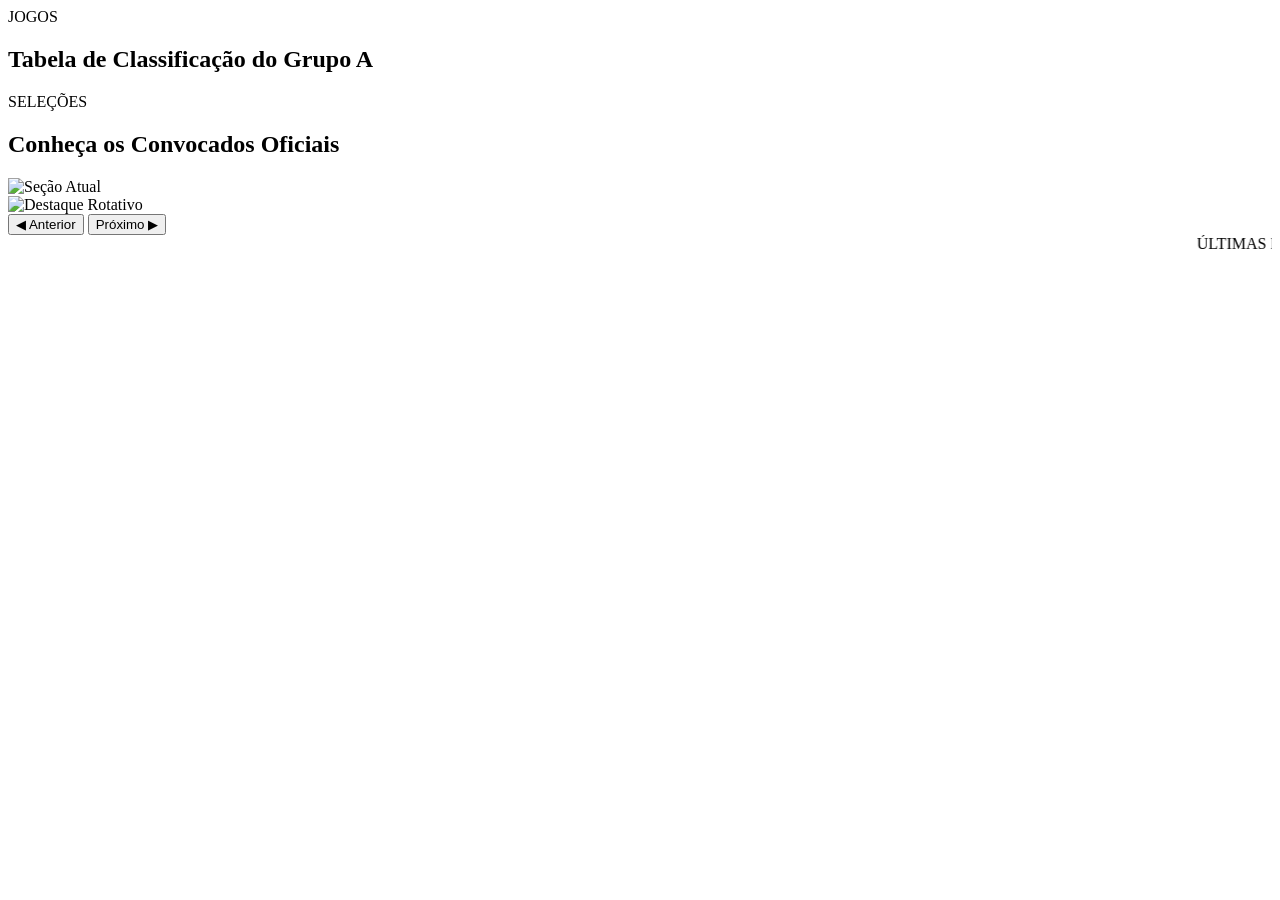
==== index.html @ b3cc1365 "Add initial HTML structure for Kifky site" ====
<!DOCTYPE html>
<html lang="pt-BR">
<head>
    <meta charset="UTF-8">
    <meta name="viewport" content="width=device-width, initial-scale=1.0">
    <title>Kifky</title>
    <link rel="icon" type="image/png" href="https://media.discordapp.net/attachments/1498831907524186187/1512256358727286845/Untitled_Project-removebg-preview.png?ex=6a2416bc&is=6a22c53c&hm=9fde72d2dab9176626ec7f5e4a6e27e63dd603d4a346d21ea1b6b0bdc109d21a&=&format=webp&quality=lossless">
    <link rel="stylesheet" href="style.css">
</head>
<body>

        <main class="hub-container">
        

        <div class="coluna-direita">

            <div class="tag-categoria" id="texto-tag">JOGOS</div>


            <h2 class="titulo-secao" id="texto-titulo">Tabela de Classificação do Grupo A</h2>





        </div>
            <div class="tag-categoria" id="texto-tag">SELEÇÕES</div>
            <h2 class="titulo-secao" id="texto-titulo">Conheça os Convocados Oficiais</h2>
                <div class="coluna-esquerda bord">
            <img id="imagem-principal" src="https://meuvozao.com/wp-content/uploads/2022/04/20180816185251_527.jpeg" alt="Seção Atual">
            <div class="conteudo-sobreposto">
            <div class="slide-secundario">
                <img id="imagem-secundaria" src="https://static.vecteezy.com/system/resources/thumbnails/027/829/024/small/close-up-of-many-soccer-players-kicking-a-football-on-a-field-competition-scene-created-with-generative-ai-technology-photo.jpg" alt="Destaque Rotativo" >
            </div>
            
            <div class="controles-navegacao">
                <button type="button" onclick="mudarSessao(-1)">◀ Anterior</button>
                <button type="button" onclick="mudarSessao(1)">Próximo ▶</button>
            </div>
        </div>
    </main>



            <footer class="barra-carrossel-preta">
        <marquee behavior="scroll" direction="left" scrollamount="6">
             ÚLTIMAS NOTÍCIAS: Brasil estreia com vitória de 3x0! |  França e Argentina empatam em jogo eletrizante! |  KIKFY traz a cobertura completa direto do Qatar!
        </marquee>
    </footer>


    <script>

        const sessoesConteudo = [
            {
                tag: "JOGOS",
                titulo: "Tabela de Classificação do Grupo A",
                imgPrincipal: "https://www.shutterstock.com/image-photo/football-world-championship-soccer-player-600nw-2253076431.jpg"
            },
            {
                tag: "NOTÍCIAS",
                titulo: "Confira os Melhores Momentos da Rodada",
                imgPrincipal: "https://t3.ftcdn.net/jpg/12/38/29/06/360_F_1238290667_9GSAnNwNzyOe9cJXVfCmA6jpbv2SkdBd.jpg"
            },
            {
                tag: "SELEÇÕES",
                titulo: "Conheça os Convocados Oficiais",
                imgPrincipal: "https://img.olympics.com/images/image/private/t_s_16_9_g_auto/t_s_w1460/f_auto/primary/eokdbna3vwfkkb8t1yyy" 
            }
        ];

        let sessaoAtualIndex = 0;


        function mudarSessao(direcao) {
            sessaoAtualIndex += direcao;
            

            if (sessaoAtualIndex >= sessoesConteudo.length) sessaoAtualIndex = 0;
            if (sessaoAtualIndex < 0) sessaoAtualIndex = sessoesConteudo.length - 1;

            document.getElementById("texto-tag").innerText = sessoesConteudo[sessaoAtualIndex].tag;
            document.getElementById("texto-titulo").innerText = sessoesConteudo[sessaoAtualIndex].titulo;
            document.getElementById("imagem-principal").src = sessoesConteudo[sessaoAtualIndex].imgPrincipal;
        }

        const imagensSecundarias = ["https://static.vecteezy.com/system/resources/thumbnails/027/829/024/small/close-up-of-many-soccer-players-kicking-a-football-on-a-field-competition-scene-created-with-generative-ai-technology-photo.jpg", "https://encrypted-tbn0.gstatic.com/images?q=tbn:ANd9GcT7wv8-73hPX3NoUBA6XjGw5NwUGZjBfhRUTQ&s", "https://as1.ftcdn.net/v2/jpg/02/65/22/78/1000_F_265227859_ZMqb2Po2FubWF0jgqe0Cn4ZdXx9SGpBf.jpg"];
        let slideIndex = 0;
        
        setInterval(function() {
            slideIndex++;
            if (slideIndex >= imagensSecundarias.length) slideIndex = 0;
            document.getElementById("imagem-secundaria").src = imagensSecundarias[slideIndex];
        }, 3000);
    </script>

    <script>
        const sizer = [
            {
                positio
            }
        ]
    </script>

</body>
</html>
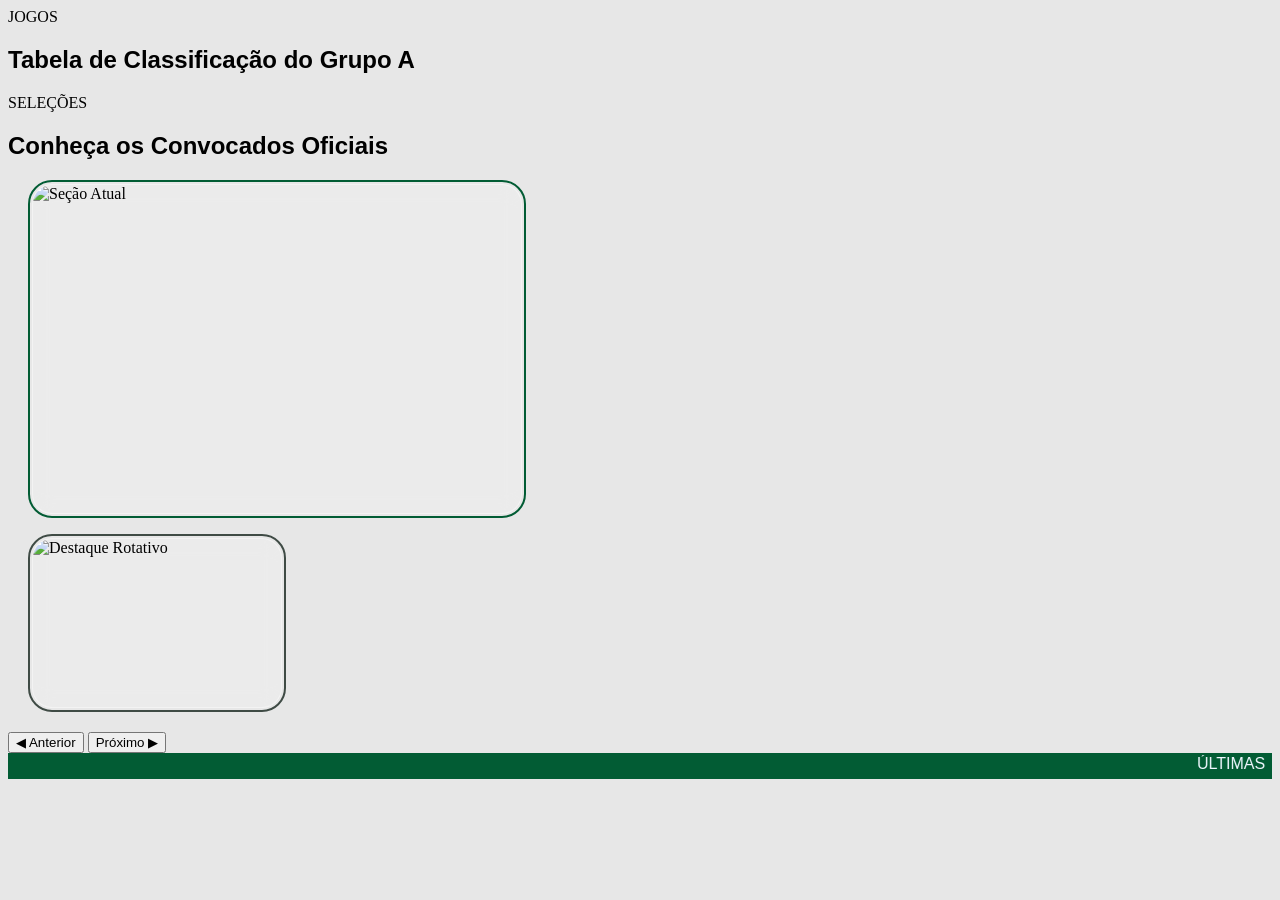
==== commit 7b8f8165: "Update index.html" ====
--- a/index.html
+++ b/index.html
@@ -44,7 +44,7 @@
 
             <footer class="barra-carrossel-preta">
         <marquee behavior="scroll" direction="left" scrollamount="6">
-             ÚLTIMAS NOTÍCIAS: Brasil estreia com vitória de 3x0! |  França e Argentina empatam em jogo eletrizante! |  KIKFY traz a cobertura completa direto do Qatar!
+             ÚLTIMAS NOTÍCIAS: Brasil estreia com vitória de 3x0! |  França e Argentina empatam em jogo eletrizante! |  KIKFY traz a cobertura completa direto do EUA!
         </marquee>
     </footer>
 
--- a/style.css
+++ b/style.css
@@ -0,0 +1,56 @@
+ .textos {
+ size-adjust: calc();
+}
+
+body{
+    background-color: rgb(231, 231, 231);
+}
+#imagem-principal {
+    background-color: #0F4C3A;
+    display: flex;
+    border: 1px solid;
+    border-radius: 20px;
+    backdrop-filter: blur(10px); 
+    background-color: rgba(255, 255, 255, 0.2); 
+    border: 1px solid rgba(255, 255, 255, 0.4);
+    outline: 2px solid rgb(2, 92, 52);
+    outline-offset: 2px;
+    width: 700;
+    height: 500;
+    object-fit: cover;   
+    object-position: center;  
+    display: block;
+    width: 30.5rem; 
+    height: 20.5rem;
+    margin: 1.5rem;
+}
+.barra-carrossel-preta {
+    background-color: rgb(2, 92, 52);
+    color: aliceblue;
+    font-family: Arial, Helvetica, sans-serif;
+    padding: 2px;
+}
+
+.titulo-secao {
+    font-family: Arial, Helvetica, sans-serif;
+    size: 14px;
+}
+
+#imagem-secundaria {
+    display: flex;
+    justify-content: right;
+    object-position: right;
+    border: 1px solid;
+    border-radius: 20px;
+    backdrop-filter: blur(10px); 
+    background-color: rgba(255, 255, 255, 0.2); 
+    border: 1px solid rgba(255, 255, 255, 0.4);
+    outline: 2px solid rgb(63, 75, 69);
+    outline-offset: 2px;
+    object-fit: cover;   
+    object-position: center;  
+    display: block;
+    width: 15.5rem; 
+    height: 10.5rem;
+    margin: 1.5rem;
+}
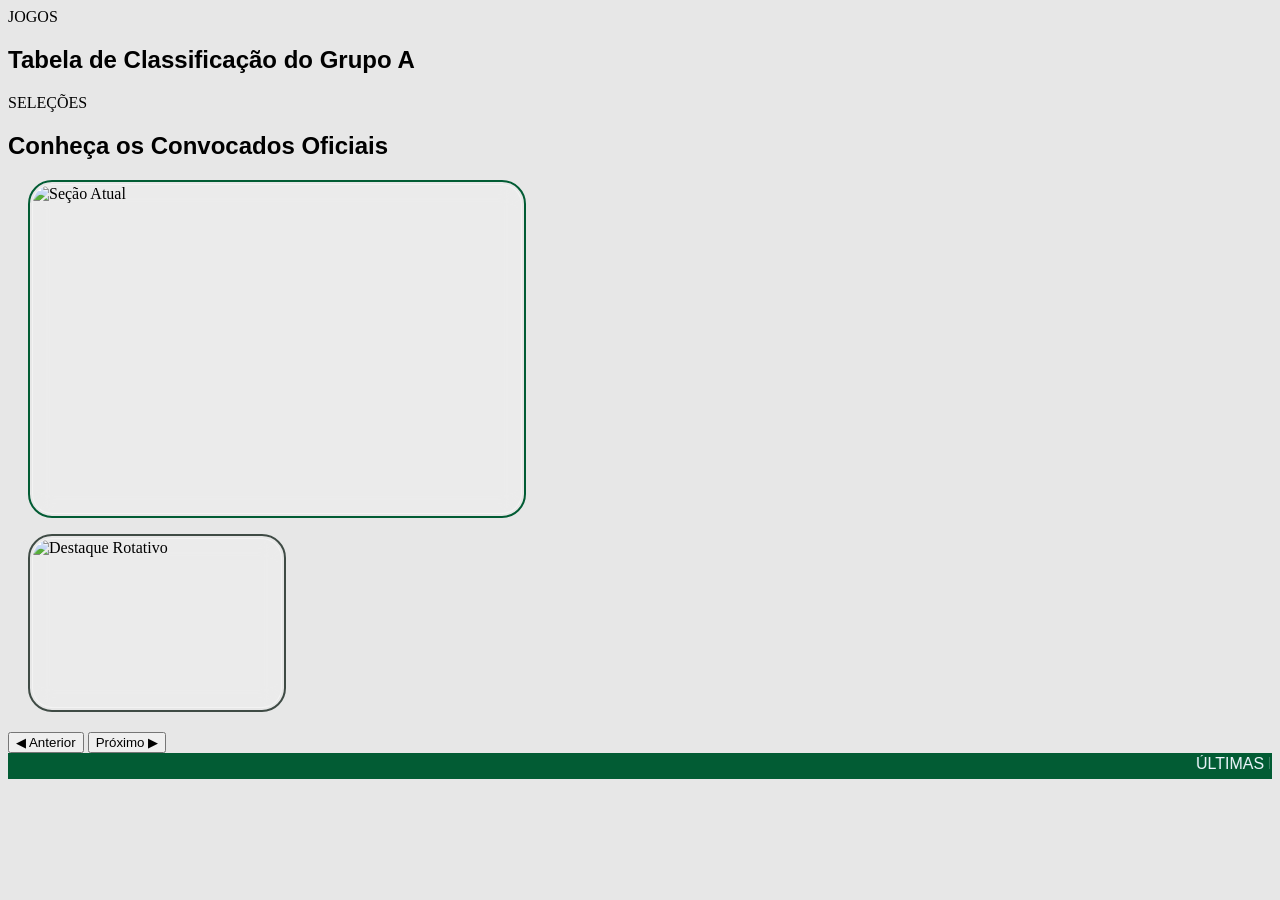
==== commit 8e6e3647: "Update index.html" ====
--- a/index.html
+++ b/index.html
@@ -27,7 +27,7 @@
             <div class="tag-categoria" id="texto-tag">SELEÇÕES</div>
             <h2 class="titulo-secao" id="texto-titulo">Conheça os Convocados Oficiais</h2>
                 <div class="coluna-esquerda bord">
-            <img id="imagem-principal" src="https://meuvozao.com/wp-content/uploads/2022/04/20180816185251_527.jpeg" alt="Seção Atual">
+            <img id="imagem-principal" src="https:/meuvozao.com/wp-content/uploads/2022/04/20180816185251_527.jpeg" alt="Seção Atual">
             <div class="conteudo-sobreposto">
             <div class="slide-secundario">
                 <img id="imagem-secundaria" src="https://static.vecteezy.com/system/resources/thumbnails/027/829/024/small/close-up-of-many-soccer-players-kicking-a-football-on-a-field-competition-scene-created-with-generative-ai-technology-photo.jpg" alt="Destaque Rotativo" >
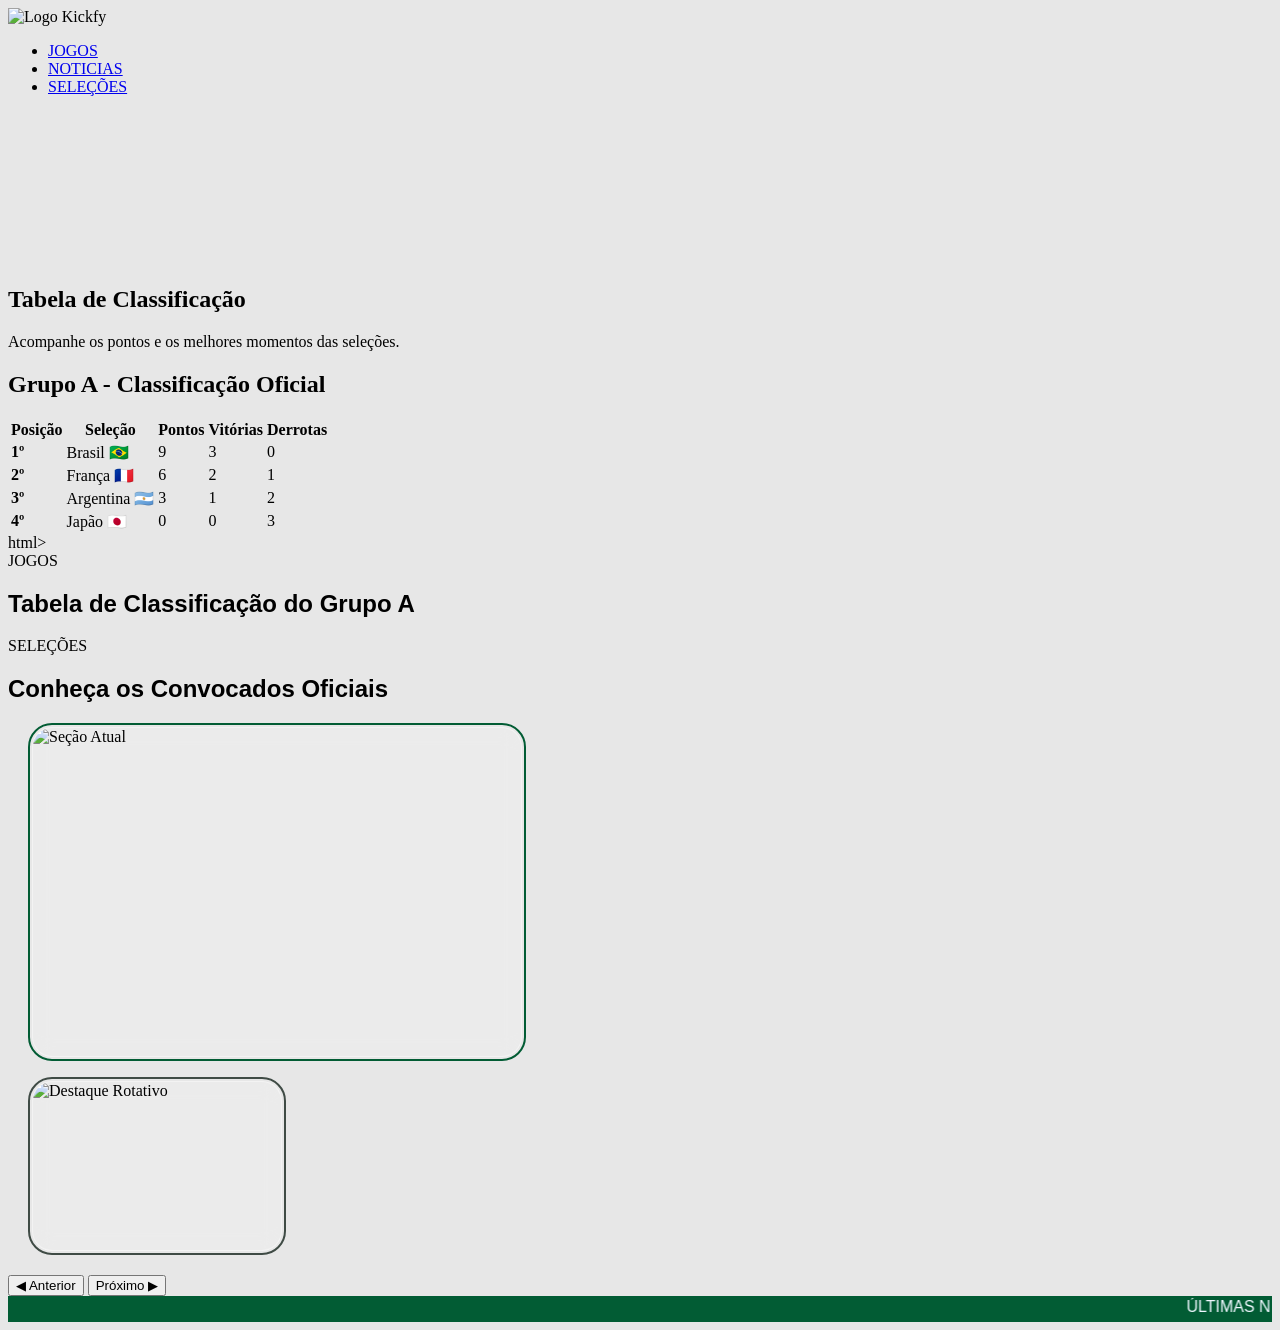
==== commit f0d34229: "Atualizar o index.html" ====
--- a/index.html
+++ b/index.html
@@ -1,4 +1,87 @@
 <!DOCTYPE html>
+<html lang="pt-BR">
+<head>
+    <meta charset="UTF-8">
+    <meta name="viewport" content="width=device-width, initial-scale=1.0">
+    <title>Kickfy - Jogos</title>
+    <link rel="stylesheet" href="style.css">
+    <link rel="icon" href="https://media.discordapp.net/attachments/1498831907524186187/1512256358727286845/Untitled_Project-removebg-preview.png">
+</head>
+<body>
+
+    <header class="menuprincipal">
+        <div class="logo">
+            <img src="https://media.discordapp.net/attachments/1498831907524186187/1512256358727286845/Untitled_Project-removebg-preview.png" alt="Logo" width="50" height="50">
+            <span>Kickfy</span>
+        </div>
+        <nav class="navegacao">
+            <ul>
+                <li><a href="index.html">JOGOS</a></li>
+                <li><a href="noticias.html">NOTICIAS</a></li>
+                <li><a href="selecoes.html">SELEÇÕES</a></li>
+            </ul>
+        </nav>
+    </header>
+
+    <section class="hero-secao">
+        <video autoplay loop muted playsinline>
+            <source src="https://assets.mixkit.co/videos/preview/mixkit-playing-football-in-the-stadium-vibe-43283-large.mp4" type="video/mp4">
+        </video>
+        <div class="overlay"></div>
+        <div class="hero-conteudo">
+            <h1>Tabela de Classificação</h1>
+            <p>Acompanhe os pontos e os melhores momentos das seleções.</p>
+        </div>
+    </section>
+
+    <main class="container">
+        <h2>Grupo A - Classificação Oficial</h2>
+        <table class="tabela-classificacao">
+            <thead>
+                <tr>
+                    <th>Posição</th>
+                    <th>Seleção</th>
+                    <th>Pontos</th>
+                    <th>Vitórias</th>
+                    <th>Derrotas</th>
+                </tr>
+            </thead>
+            <tbody>
+                <tr>
+                    <td><strong>1º</strong></td>
+                    <td>Brasil 🇧🇷</td>
+                    <td>9</td>
+                    <td>3</td>
+                    <td>0</td>
+                </tr>
+                <tr>
+                    <td><strong>2º</strong></td>
+                    <td>França 🇫🇷</td>
+                    <td>6</td>
+                    <td>2</td>
+                    <td>1</td>
+                </tr>
+                <tr>
+                    <td><strong>3º</strong></td>
+                    <td>Argentina 🇦🇷</td>
+                    <td>3</td>
+                    <td>1</td>
+                    <td>2</td>
+                </tr>
+                <tr>
+                    <td><strong>4º</strong></td>
+                    <td>Japão 🇯🇵</td>
+                    <td>0</td>
+                    <td>0</td>
+                    <td>3</td>
+                </tr>
+            </tbody>
+        </table>
+    </main>
+
+</body>
+</html>
+ html>
 <html lang="pt-BR">
 <head>
     <meta charset="UTF-8">
@@ -27,7 +110,7 @@
             <div class="tag-categoria" id="texto-tag">SELEÇÕES</div>
             <h2 class="titulo-secao" id="texto-titulo">Conheça os Convocados Oficiais</h2>
                 <div class="coluna-esquerda bord">
-            <img id="imagem-principal" src="https:/meuvozao.com/wp-content/uploads/2022/04/20180816185251_527.jpeg" alt="Seção Atual">
+            <img id="imagem-principal" src="https://meuvozao.com/wp-content/uploads/2022/04/20180816185251_527.jpeg" alt="Seção Atual">
             <div class="conteudo-sobreposto">
             <div class="slide-secundario">
                 <img id="imagem-secundaria" src="https://static.vecteezy.com/system/resources/thumbnails/027/829/024/small/close-up-of-many-soccer-players-kicking-a-football-on-a-field-competition-scene-created-with-generative-ai-technology-photo.jpg" alt="Destaque Rotativo" >
